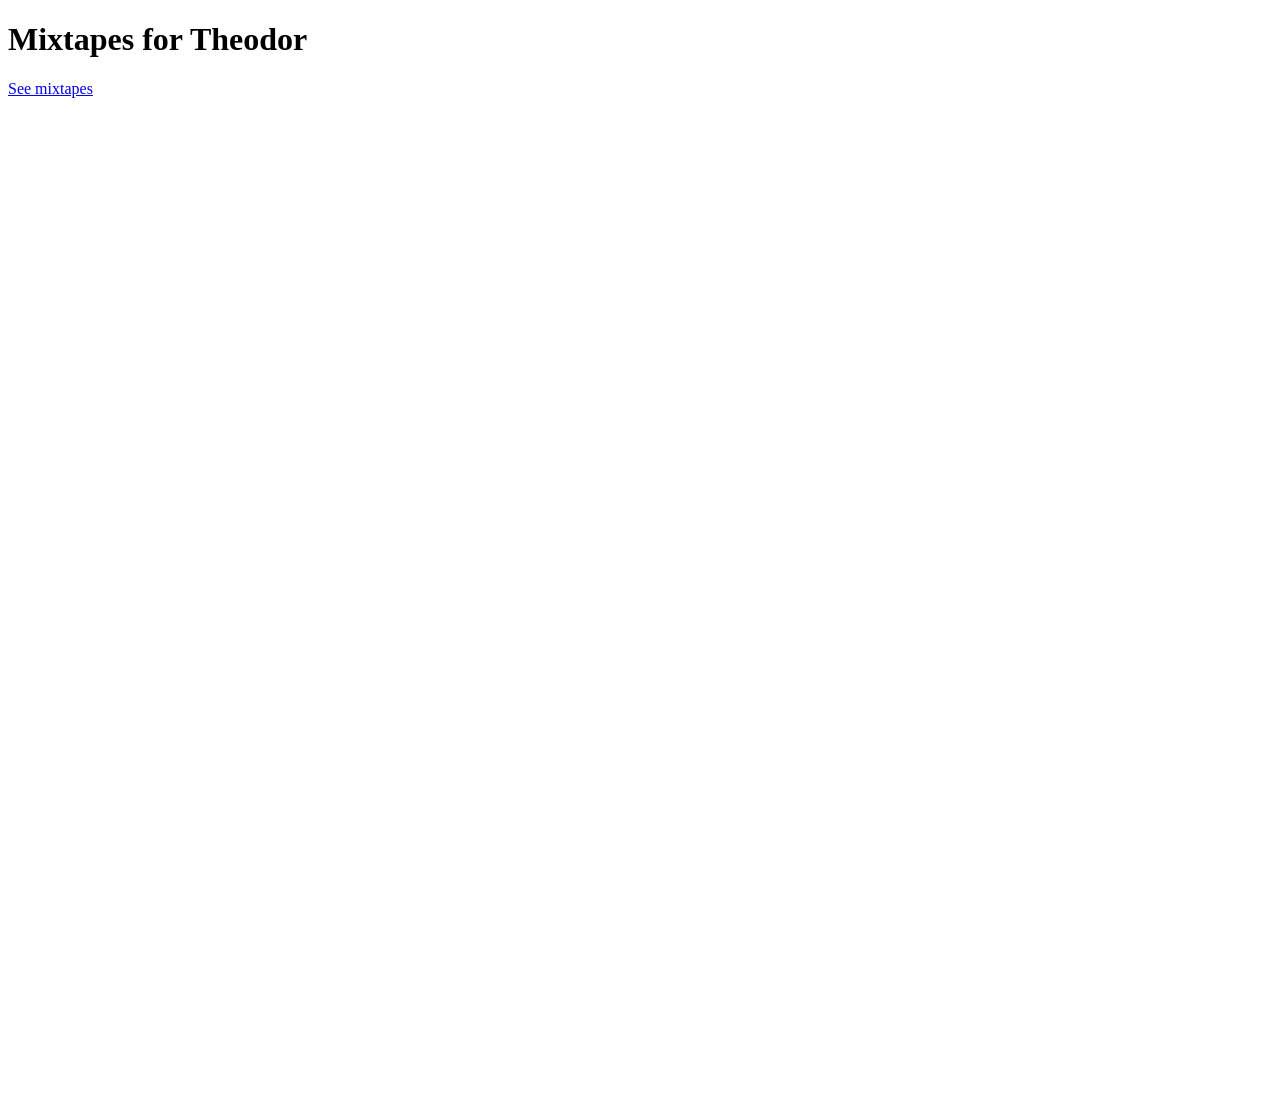
==== index.html @ 550973d9 "Update index.html" ====
<!DOCTYPE html>
<html lang="en">
<head>
    <meta charset="UTF-8">
    <meta name="viewport" content="width=device-width, initial-scale=1.0">
    <link rel="stylesheet" href="index.css">
    <title>Mixtapes</title>
</head>
<body>
    <h1> Mixtapes for Theodor </h1>

    <a href="https://slangeplante.github.io/theodor/mixtapes" class="button">See mixtapes</a>
    
    <div class="shelf">
        <div class="tape">
            <iframe style="border-radius:12px" src="https://open.spotify.com/embed/playlist/0DDpJH6h5PoNFBalM9sokX?utm_source=generator&theme=0" width="100%" height="500" frameBorder="0" allowfullscreen="" allow="autoplay; clipboard-write; encrypted-media; fullscreen; picture-in-picture" loading="lazy"></iframe>    
        </div>
        <div class="tape">
            <iframe style="border-radius:12px" src="https://open.spotify.com/embed/playlist/7ml9zzJdFys05wWzKv3arT?utm_source=generator&theme=0" width="100%" height="500" frameBorder="0" allowfullscreen="" allow="autoplay; clipboard-write; encrypted-media; fullscreen; picture-in-picture" loading="lazy"></iframe>    
        </div>
    </div>
    
</body>
</html>
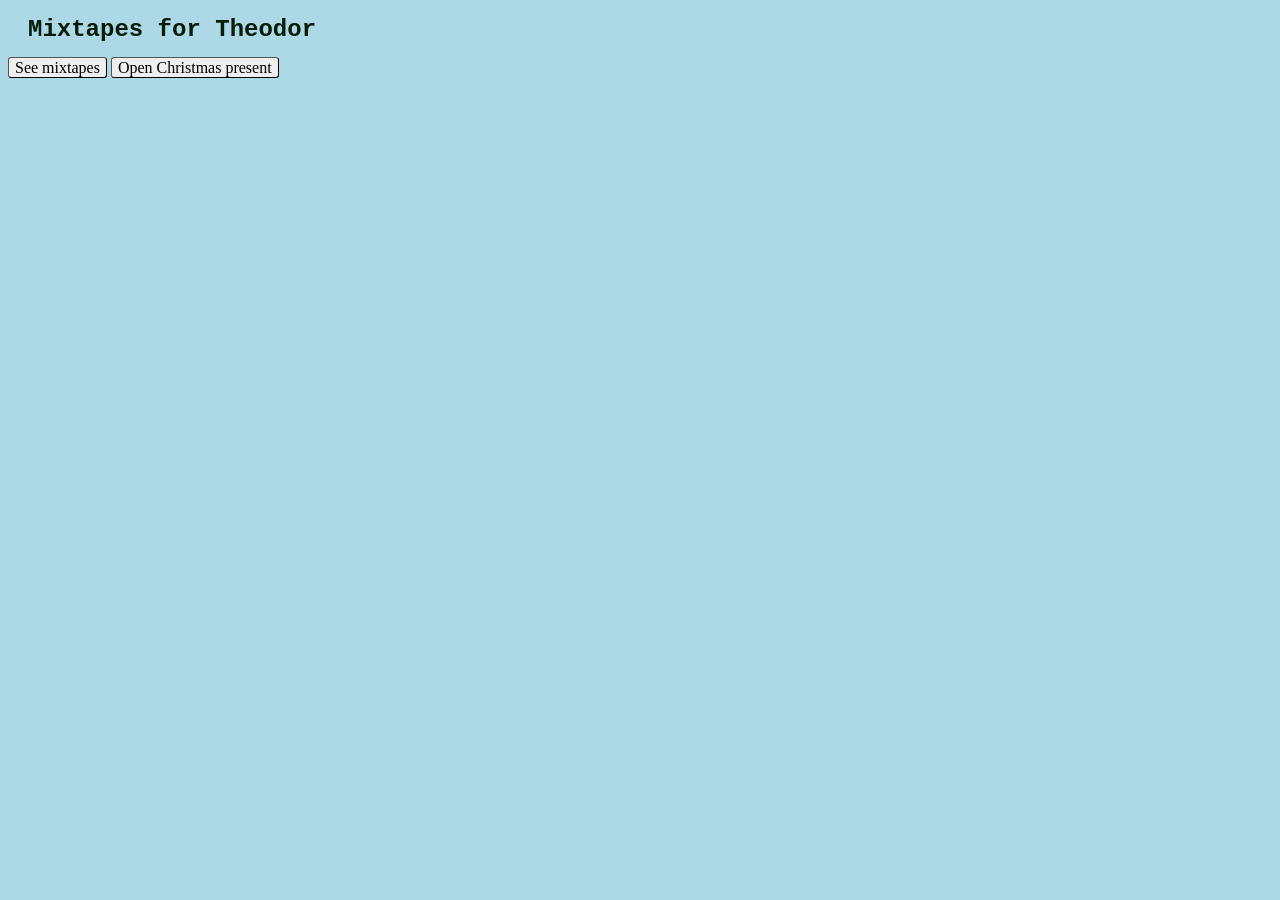
==== commit 173b1e88: "Update index.html" ====
--- a/index.html
+++ b/index.html
@@ -10,15 +10,8 @@
     <h1> Mixtapes for Theodor </h1>
 
     <a href="https://slangeplante.github.io/theodor/mixtapes" class="button">See mixtapes</a>
-    
-    <div class="shelf">
-        <div class="tape">
-            <iframe style="border-radius:12px" src="https://open.spotify.com/embed/playlist/0DDpJH6h5PoNFBalM9sokX?utm_source=generator&theme=0" width="100%" height="500" frameBorder="0" allowfullscreen="" allow="autoplay; clipboard-write; encrypted-media; fullscreen; picture-in-picture" loading="lazy"></iframe>    
-        </div>
-        <div class="tape">
-            <iframe style="border-radius:12px" src="https://open.spotify.com/embed/playlist/7ml9zzJdFys05wWzKv3arT?utm_source=generator&theme=0" width="100%" height="500" frameBorder="0" allowfullscreen="" allow="autoplay; clipboard-write; encrypted-media; fullscreen; picture-in-picture" loading="lazy"></iframe>    
-        </div>
-    </div>
+
+    <a href="https://slangeplante.github.io/theodor/christmas2024" class="button">Open Christmas present</a>
     
 </body>
 </html>
--- a/index.css
+++ b/index.css
@@ -0,0 +1,48 @@
+body {
+    background-image: url("mixtapes small.png");
+    background-color: lightblue;
+  }
+  
+  h1 {
+    color: rgb(5, 28, 10);
+    margin-left: 20px;
+    font-family:'Courier New', Courier, monospace;
+    font-size: x-large;
+  }
+  h2 {
+    color: rgb(5, 28, 10);
+    margin-left: 20px;
+    font-family: 'Courier New', Courier, monospace;
+    font-size: medium;
+  }
+  .shelf {
+    display: flex;
+    flex-direction: row;
+    justify-content: space-between;
+    flex-wrap: wrap;
+    margin: 20px;
+  }
+    a.button {
+        padding: 1px 6px;
+        border: 1px outset buttonborder;
+        border-radius: 3px;
+        color: buttontext;
+        background-color: buttonface;
+        text-decoration: none;
+    }
+
+  @media (max-width:800px) {
+    .shelf {
+        flex-direction: column;
+    }
+  }
+  .tape {
+    width: 49%;
+    min-width: 300px;
+  }
+  @media (max-width:800px) {
+    .tape {
+        width: 100%;
+        min-width: 300px;
+    }
+  }
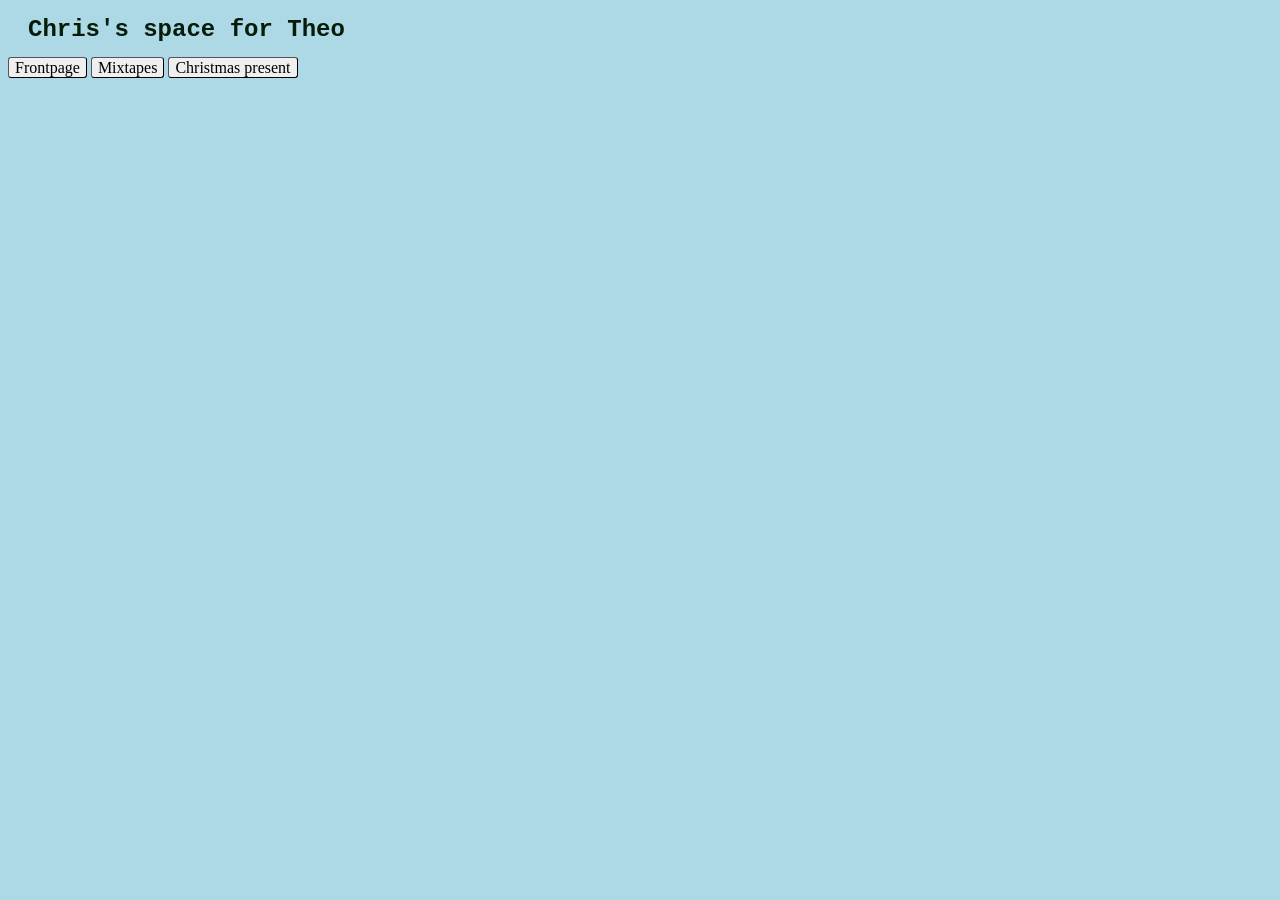
==== commit 5ad1413c: "Update index.html" ====
--- a/index.html
+++ b/index.html
@@ -7,11 +7,13 @@
     <title>Mixtapes</title>
 </head>
 <body>
-    <h1> Mixtapes for Theodor </h1>
+    <h1> Chris's space for Theo </h1>
 
-    <a href="https://slangeplante.github.io/theodor/mixtapes" class="button">See mixtapes</a>
+    <a href="https://slangeplante.github.io/theodor" class="button">Frontpage</a>
 
-    <a href="https://slangeplante.github.io/theodor/christmas2024" class="button">Open Christmas present</a>
+    <a href="https://slangeplante.github.io/theodor/mixtapes" class="button">Mixtapes</a>
+
+    <a href="https://slangeplante.github.io/theodor/christmas2024" class="button">Christmas present</a>
     
 </body>
 </html>
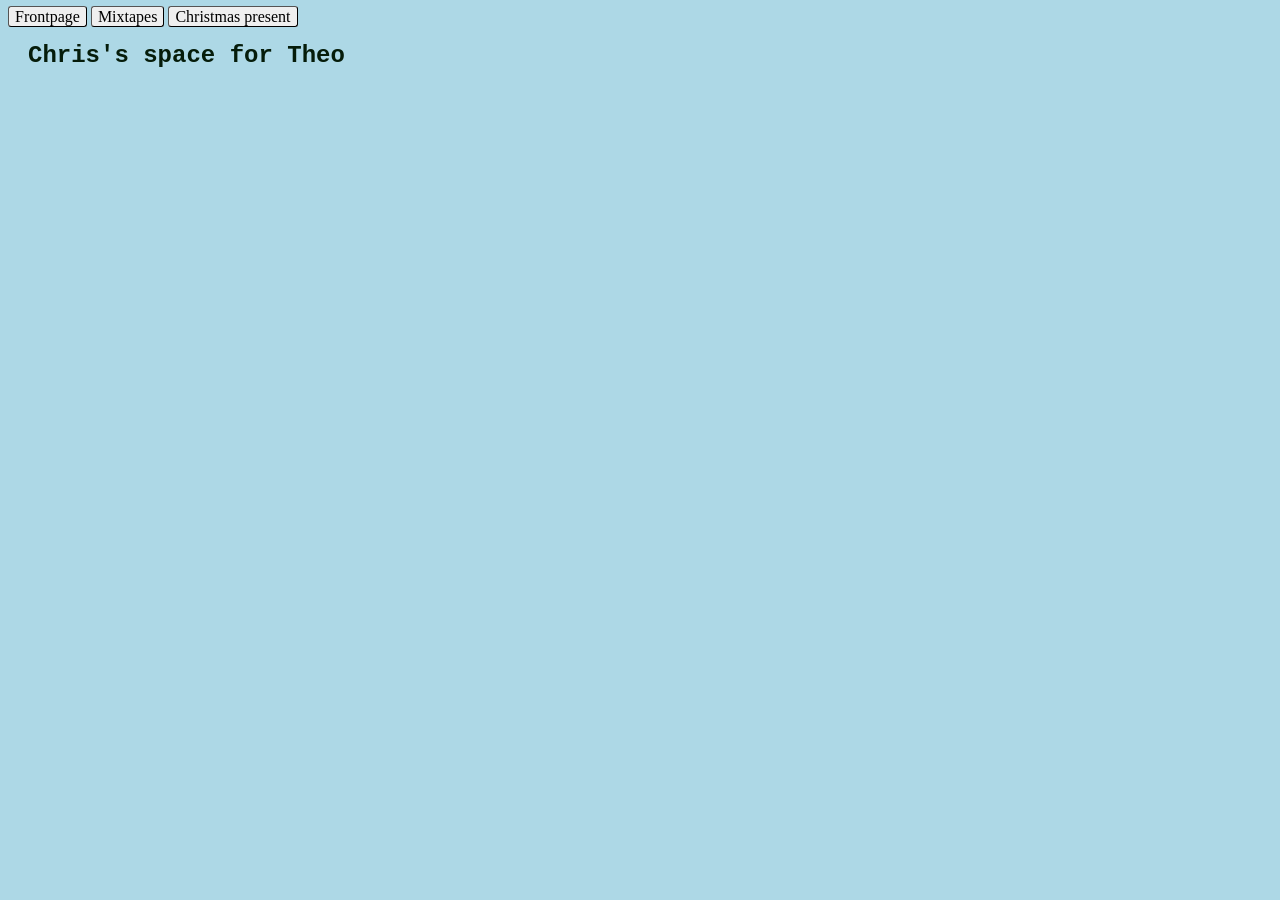
==== commit f89620bc: "Update index.html" ====
--- a/index.html
+++ b/index.html
@@ -7,13 +7,13 @@
     <title>Mixtapes</title>
 </head>
 <body>
+    <nav>
+    <a href="https://slangeplante.github.io/theodor" class="button">Frontpage</a>
+    <a href="https://slangeplante.github.io/theodor/mixtapes" class="button">Mixtapes</a>
+    <a href="https://slangeplante.github.io/theodor/christmas2024" class="button">Christmas present</a>
+    </nav>
+
     <h1> Chris's space for Theo </h1>
-
-    <a href="https://slangeplante.github.io/theodor" class="button">Frontpage</a>
-
-    <a href="https://slangeplante.github.io/theodor/mixtapes" class="button">Mixtapes</a>
-
-    <a href="https://slangeplante.github.io/theodor/christmas2024" class="button">Christmas present</a>
     
 </body>
 </html>
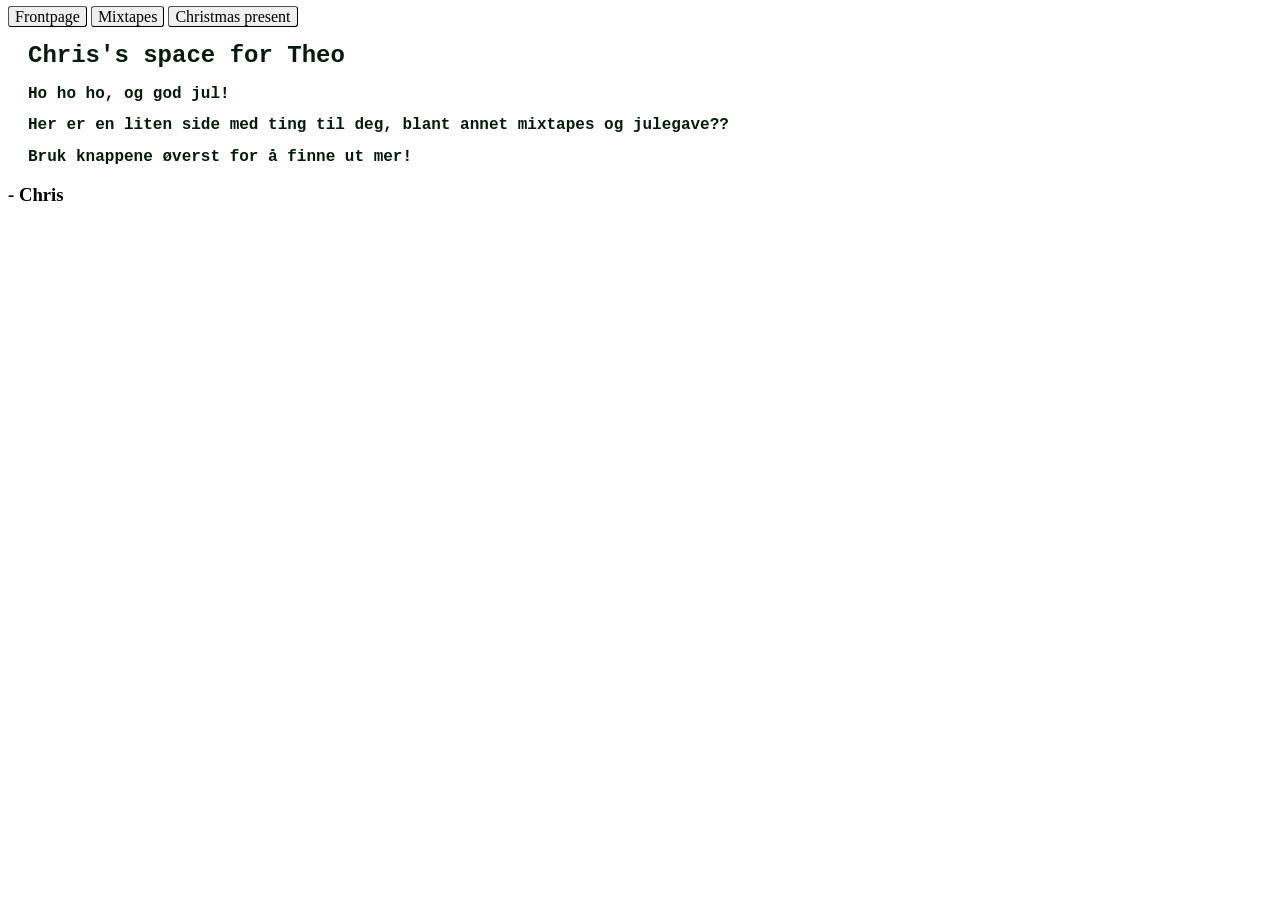
==== commit f898f9d8: "Update index.html" ====
--- a/index.html
+++ b/index.html
@@ -14,6 +14,10 @@
     </nav>
 
     <h1> Chris's space for Theo </h1>
+    <h2> Ho ho ho, og god jul! </h2>
+    <h2> Her er en liten side med ting til deg, blant annet mixtapes og julegave?? </h2>
+    <h2> Bruk knappene øverst for å finne ut mer! </h2>
+    <h3> - Chris </h3>
     
 </body>
 </html>
--- a/index.css
+++ b/index.css
@@ -1,6 +1,6 @@
 body {
     background-image: url("mixtapes small.png");
-    background-color: lightblue;
+    background-color: white;
   }
   
   h1 {
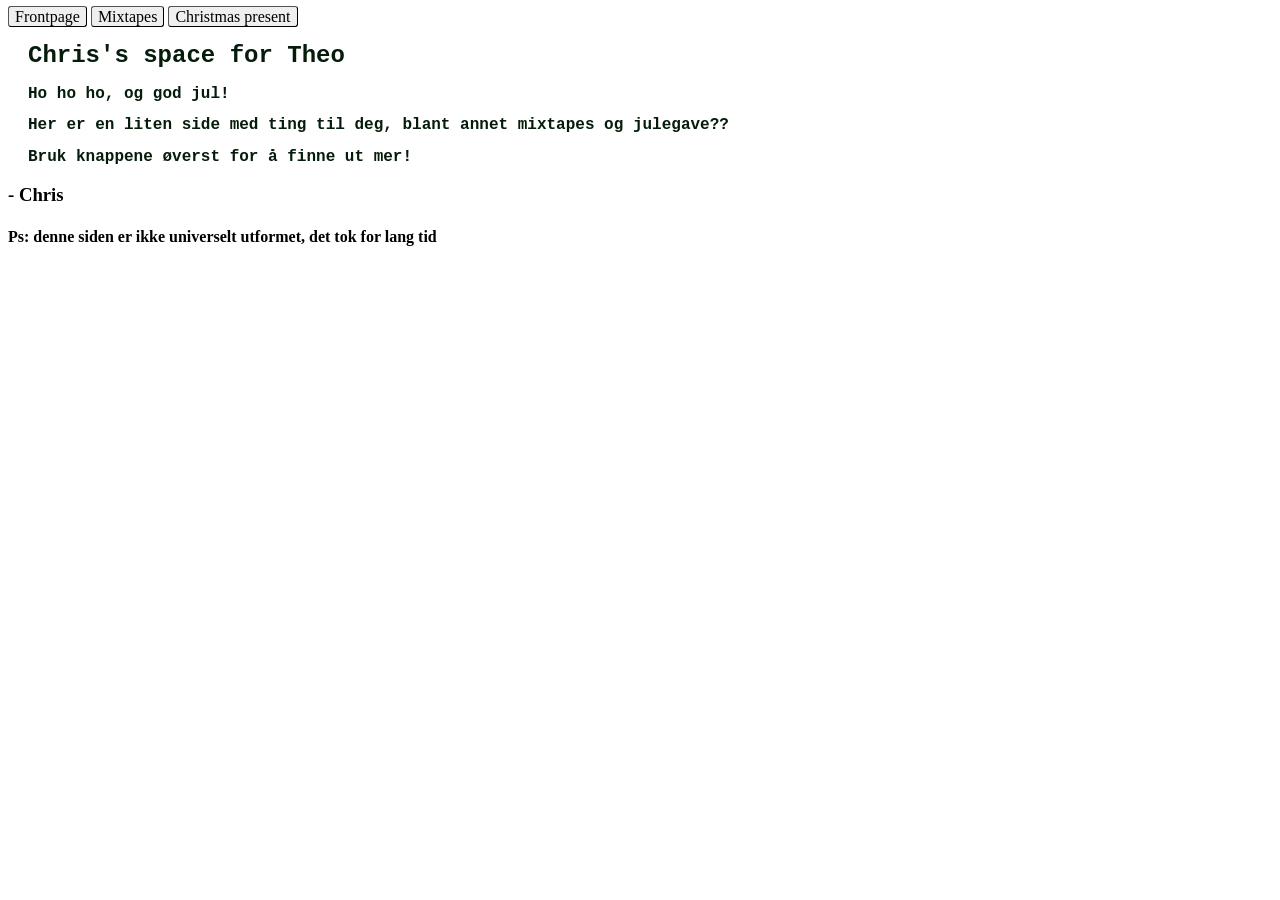
==== commit 8dca913e: "Update index.html" ====
--- a/index.html
+++ b/index.html
@@ -18,6 +18,7 @@
     <h2> Her er en liten side med ting til deg, blant annet mixtapes og julegave?? </h2>
     <h2> Bruk knappene øverst for å finne ut mer! </h2>
     <h3> - Chris </h3>
+    <h4> Ps: denne siden er ikke universelt utformet, det tok for lang tid </h4>
     
 </body>
 </html>
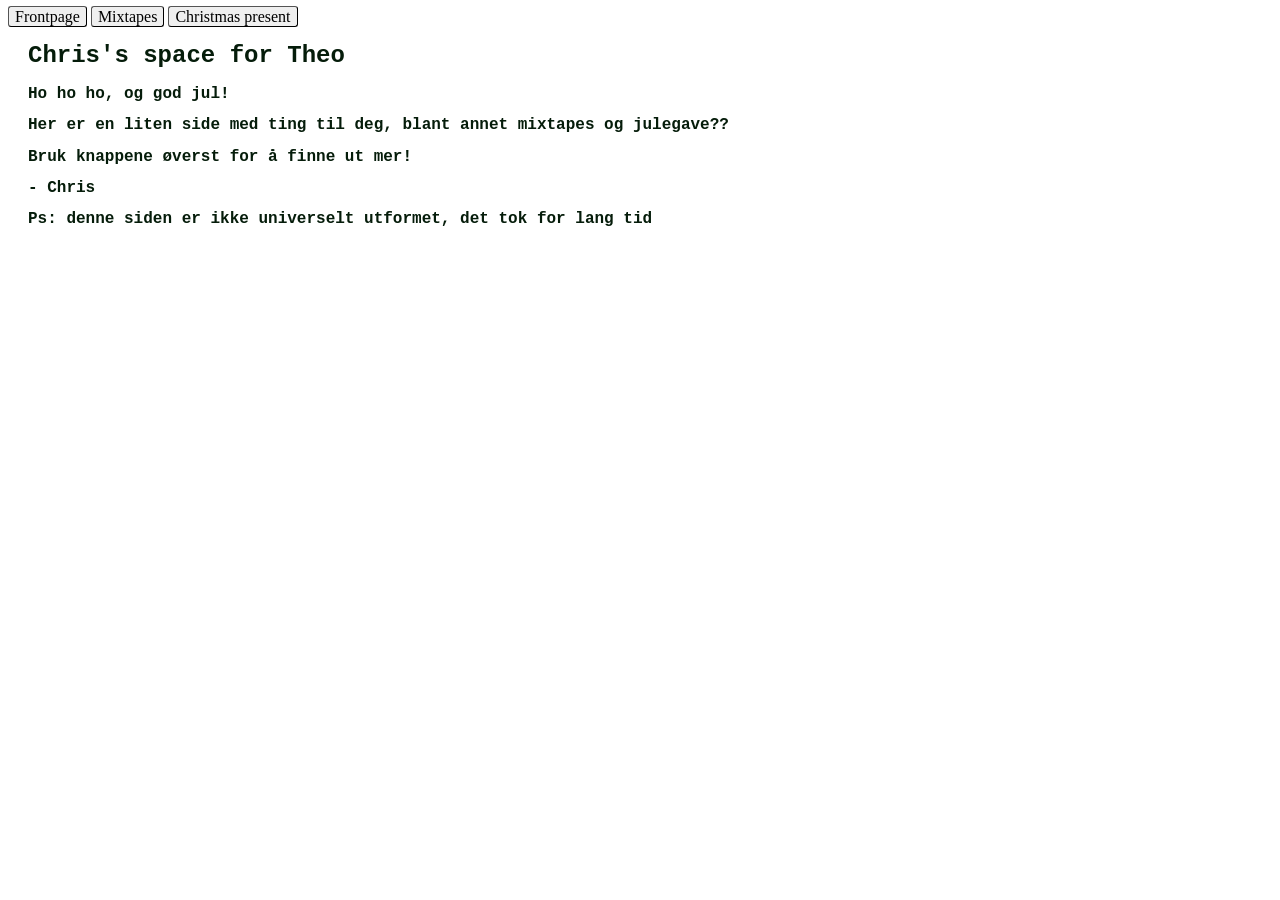
==== commit f8d58447: "Update index.html" ====
--- a/index.html
+++ b/index.html
@@ -17,8 +17,8 @@
     <h2> Ho ho ho, og god jul! </h2>
     <h2> Her er en liten side med ting til deg, blant annet mixtapes og julegave?? </h2>
     <h2> Bruk knappene øverst for å finne ut mer! </h2>
-    <h3> - Chris </h3>
-    <h4> Ps: denne siden er ikke universelt utformet, det tok for lang tid </h4>
+    <h2> - Chris </h2>
+    <h2> Ps: denne siden er ikke universelt utformet, det tok for lang tid </h2>
     
 </body>
 </html>
